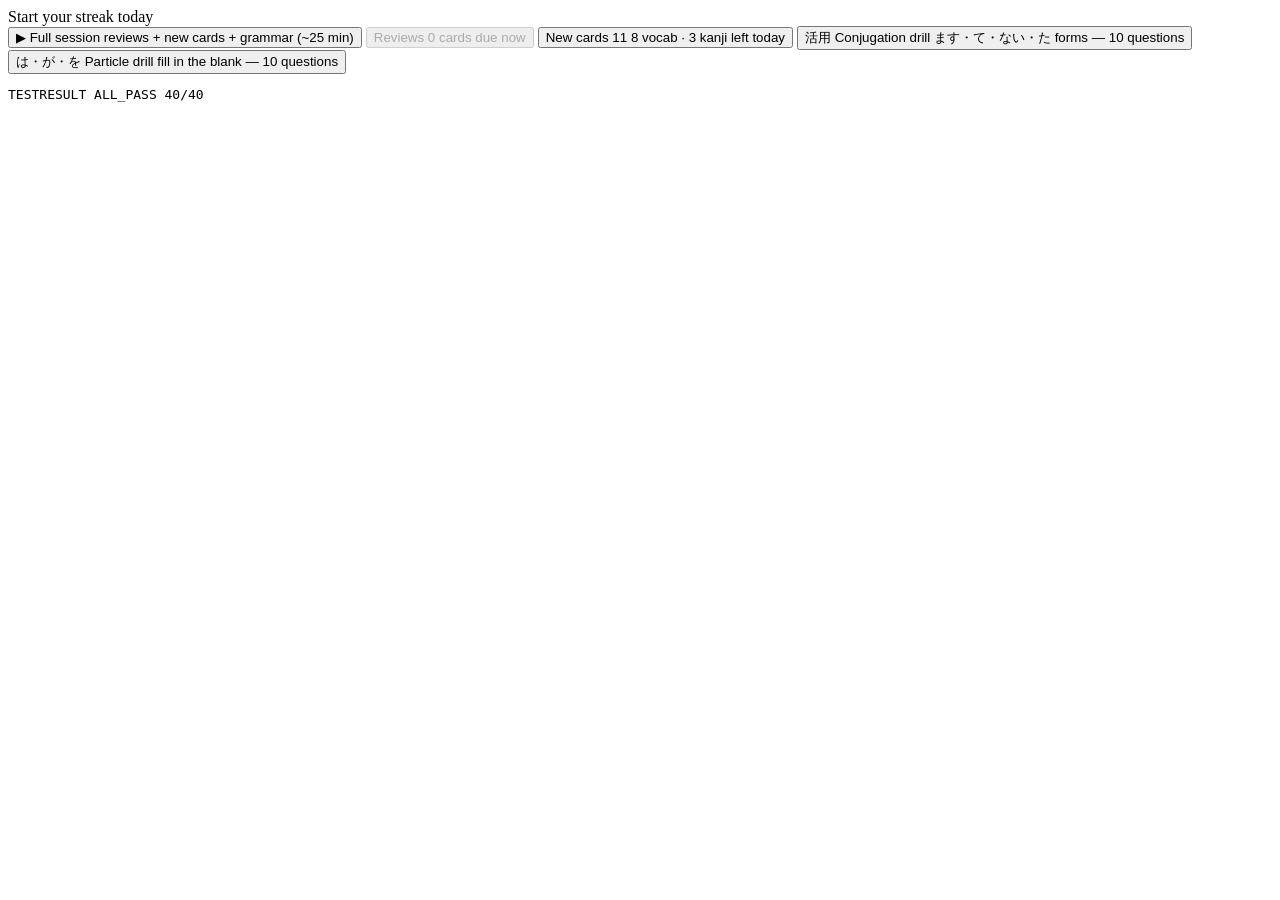
==== test.html @ 40f9b631 "Add furigana to particle drill sentences Readings annotated as kanji[kana] in the data, rendered as " ====
<!DOCTYPE html>
<html>
<head><meta charset="UTF-8"><title>tests</title></head>
<body>
<main id="view"></main>
<pre id="out"></pre>
<script src="data/vocab.js"></script>
<script src="data/kanji.js"></script>
<script src="data/verbs.js"></script>
<script src="data/particles.js"></script>
<script src="app.js"></script>
<script>
const results = [];
function eq(actual, expected, name) {
  results.push((actual === expected ? "PASS " : `FAIL [${actual}] != [${expected}] `) + name);
}

// godan basics
eq(conjugate("のむ","godan","masu"), "のみます", "nomu masu");
eq(conjugate("のむ","godan","te"), "のんで", "nomu te");
eq(conjugate("のむ","godan","ta"), "のんだ", "nomu ta");
eq(conjugate("のむ","godan","nai"), "のまない", "nomu nai");
eq(conjugate("かう","godan","nai"), "かわない", "kau nai (u->wa)");
eq(conjugate("かう","godan","te"), "かって", "kau te");
eq(conjugate("まつ","godan","te"), "まって", "matsu te");
eq(conjugate("しぬ","godan","te"), "しんで", "shinu te");
eq(conjugate("あそぶ","godan","te"), "あそんで", "asobu te");
eq(conjugate("かく","godan","te"), "かいて", "kaku te");
eq(conjugate("およぐ","godan","te"), "およいで", "oyogu te");
eq(conjugate("およぐ","godan","ta"), "およいだ", "oyogu ta");
eq(conjugate("はなす","godan","te"), "はなして", "hanasu te");
eq(conjugate("はなす","godan","ta"), "はなした", "hanasu ta");
// godan -ru and trap verbs
eq(conjugate("はしる","godan","masu"), "はしります", "hashiru masu");
eq(conjugate("かえる","godan","te"), "かえって", "kaeru te (trap verb)");
eq(conjugate("はいる","godan","nai"), "はいらない", "hairu nai (trap verb)");
// irregular godan
eq(conjugate("いく","godan","te"), "いって", "iku te (irregular)");
eq(conjugate("いく","godan","ta"), "いった", "iku ta (irregular)");
eq(conjugate("ある","godan","nai"), "ない", "aru nai (irregular)");
// ichidan
eq(conjugate("たべる","ichidan","masu"), "たべます", "taberu masu");
eq(conjugate("たべる","ichidan","te"), "たべて", "taberu te");
eq(conjugate("たべる","ichidan","nai"), "たべない", "taberu nai");
eq(conjugate("おきる","ichidan","ta"), "おきた", "okiru ta");
// suru / kuru
eq(conjugate("する","suru","masu"), "します", "suru masu");
eq(conjugate("べんきょうする","suru","ta"), "べんきょうした", "benkyou-suru ta");
eq(conjugate("べんきょうする","suru","nai"), "べんきょうしない", "benkyou-suru nai");
eq(conjugate("くる","kuru","nai"), "こない", "kuru nai");
eq(conjugate("くる","kuru","mashita"), "きました", "kuru mashita");

// data integrity: unique ids
for (const [name, deck] of [["VOCAB", VOCAB], ["KANJI", KANJI]]) {
  const ids = new Set(deck.map(x => x.id));
  eq(ids.size, deck.length, name + " ids unique");
}
// every particle answer is well-formed
const POOL = ["は","が","を","に","で","へ","と","から","まで","も","の","か"];
eq(PARTICLES.filter(p => !p.twoBlanks && !POOL.includes(p.a)).length, 0, "particle answers in pool");
eq(PARTICLES.filter(p => !p.s.includes("＿")).length, 0, "all particle sentences have a blank");
// furigana markup: brackets balanced, readings are pure kana, no kanji left unannotated
const KANJI_RE = /[一-鿿々]/;
let badRuby = [];
for (const p of PARTICLES) {
  const stripped = p.s.replace(/([一-鿿々]+)\[([^\]]+)\]/g, (m, k, yomi) => /^[ぁ-ゖー]+$/.test(yomi) ? "" : m);
  if (KANJI_RE.test(stripped) || stripped.includes("[") || stripped.includes("]")) badRuby.push(p.s);
}
eq(badRuby.join(" | "), "", "all particle kanji carry kana readings");
// rubify produces ruby tags, and strips cleanly when furigana is off
eq(rubify("私[わたし]です"), "<ruby>私<rt>わたし</rt></ruby>です", "rubify on");
S.settings.furigana = false;
eq(rubify("私[わたし]です"), "私です", "rubify off");
S.settings.furigana = true;
// every verb type is known
eq(VERBS.filter(v => !["godan","ichidan","suru","kuru"].includes(v.type)).length, 0, "verb types valid");
// SRS sanity
const c = newCardState();
gradeCard(c, 2); eq(c.ivl, 1, "new card Good -> 1 day");
gradeCard(c, 2); eq(c.ivl, 3, "second Good -> 3 days");
gradeCard(c, 0); eq(c.ivl, 0, "Again resets interval");

const fails = results.filter(r => r.startsWith("FAIL"));
document.getElementById("out").textContent =
  `TESTRESULT ${fails.length === 0 ? "ALL_PASS" : "FAILURES"} ${results.length - fails.length}/${results.length}\n` + fails.join("\n");
</script>
</body>
</html>
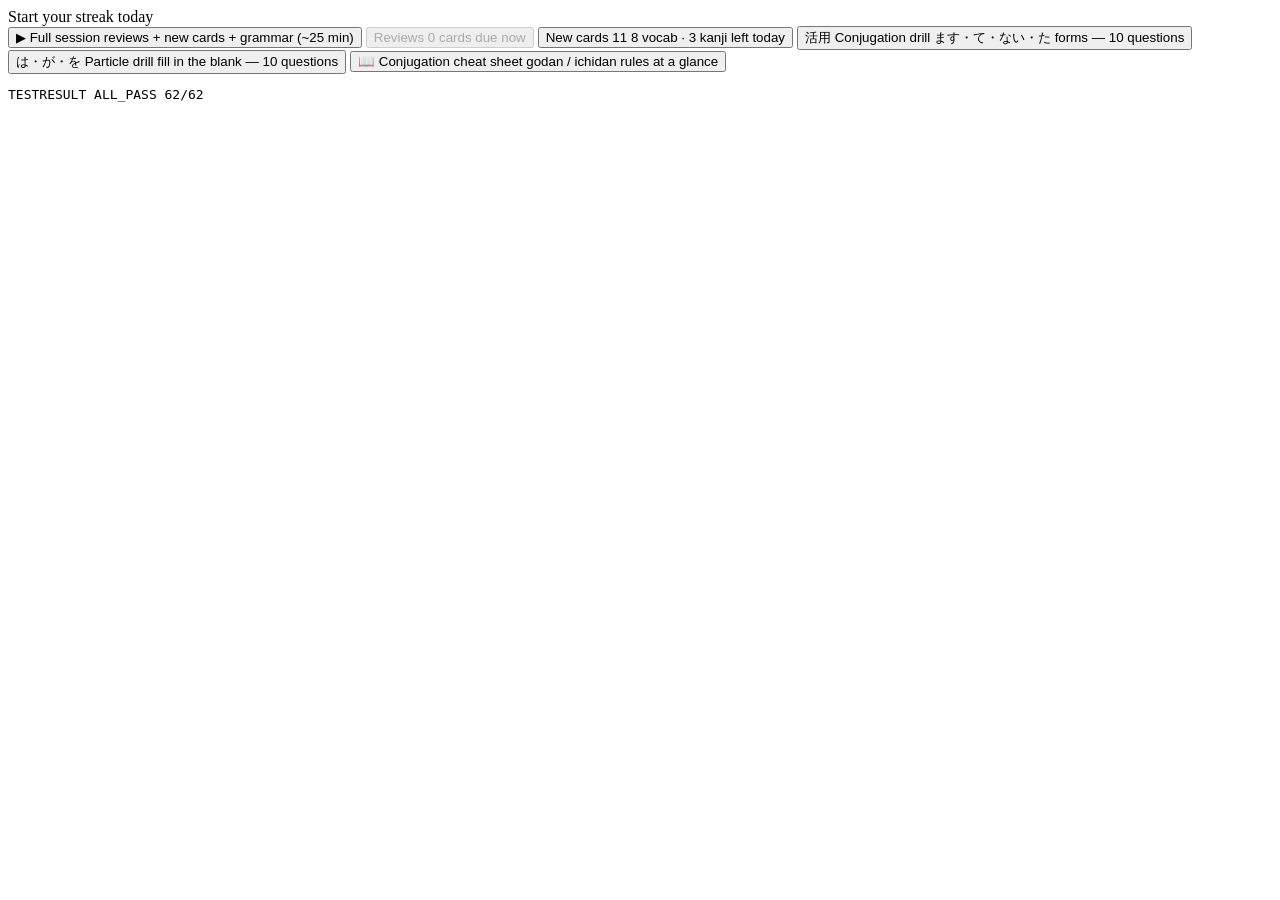
==== commit 79c137cb: "Add Word feature with bundled JLPT dictionary, and conjugation cheat sheet - data/dict.js: 7300 JLPT" ====
--- a/test.html
+++ b/test.html
@@ -4,6 +4,7 @@
 <body>
 <main id="view"></main>
 <pre id="out"></pre>
+<script src="data/dict.js"></script>
 <script src="data/vocab.js"></script>
 <script src="data/kanji.js"></script>
 <script src="data/verbs.js"></script>
@@ -74,6 +75,32 @@
 S.settings.furigana = true;
 // every verb type is known
 eq(VERBS.filter(v => !["godan","ichidan","suru","kuru"].includes(v.type)).length, 0, "verb types valid");
+// romaji conversion
+eq(romajiToKana("oyogu"), "およぐ", "romaji oyogu");
+eq(romajiToKana("gakkou"), "がっこう", "romaji double consonant");
+eq(romajiToKana("shashin"), "しゃしん", "romaji sha + n at end");
+eq(romajiToKana("benkyou"), "べんきょう", "romaji n before consonant + kyo");
+eq(romajiToKana("matte"), "まって", "romaji sokuon");
+eq(romajiToKana("nihongo"), "にほんご", "romaji n before consonant");
+eq(romajiToKana("ramen"), "らめん", "romaji trailing n");
+eq(romajiToKana("kin'youbi"), "きんようび", "romaji n-apostrophe");
+eq(romajiToKana("juu"), "じゅう", "romaji ju");
+// verb type detection
+eq(guessVerbType("泳ぐ", "およぐ"), "godan", "guess oyogu godan");
+eq(guessVerbType("食べる", "たべる"), "ichidan", "guess taberu ichidan");
+eq(guessVerbType("帰る", "かえる"), "godan", "guess kaeru trap godan");
+eq(guessVerbType("変える", "かえる"), "ichidan", "guess kaeru (change) ichidan");
+eq(guessVerbType("勉強する", "べんきょうする"), "suru", "guess suru verb");
+eq(guessVerbType("来る", "くる"), "kuru", "guess kuru");
+eq(guessVerbType("作る", "つくる"), "godan", "guess tsukuru godan (u-row before ru)");
+// dictionary search
+eq(searchDict("oyogu")[0].w, "泳ぐ", "dict search romaji");
+eq(searchDict("泳ぐ")[0].k, "およぐ", "dict search kanji");
+eq(searchDict("to swim")[0].w, "泳ぐ", "dict search english");
+eq(searchDict("").length, 0, "dict search empty");
+// dictionary integrity
+eq(DICT.length > 7000, true, "dict has 7000+ entries");
+eq(DICT.filter(d => d.length !== 4 || ![1,2,3,4,5].includes(d[3])).length, 0, "dict rows well-formed");
 // SRS sanity
 const c = newCardState();
 gradeCard(c, 2); eq(c.ivl, 1, "new card Good -> 1 day");
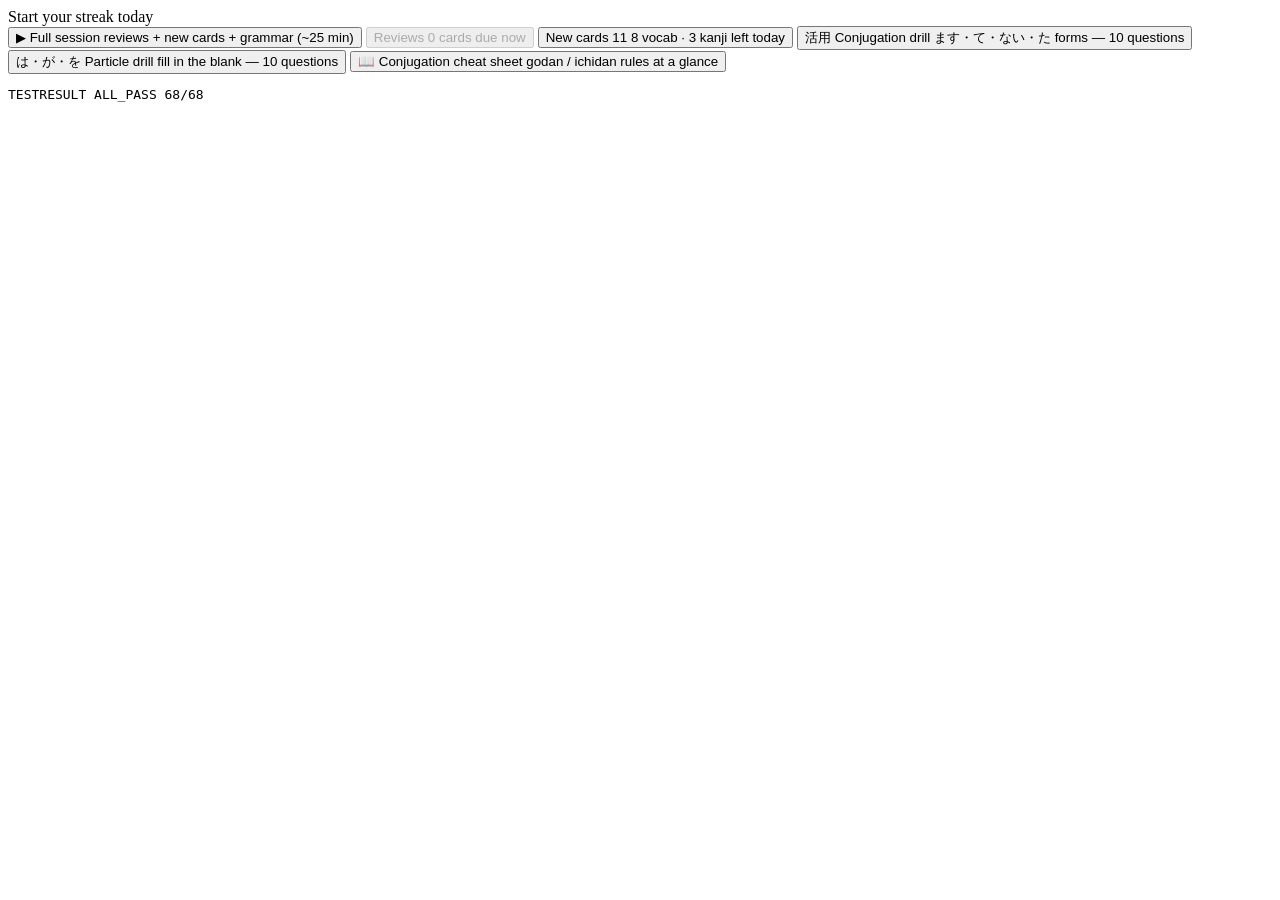
==== commit b56add8f: "Add Japanese TTS audio and production/listening card modes - speak() uses on-device ja-JP voice via " ====
--- a/test.html
+++ b/test.html
@@ -101,6 +101,20 @@
 // dictionary integrity
 eq(DICT.length > 7000, true, "dict has 7000+ entries");
 eq(DICT.filter(d => d.length !== 4 || ![1,2,3,4,5].includes(d[3])).length, 0, "dict rows well-formed");
+// speech text generation
+eq(stripRuby("私[わたし]は学生[がくせい]です"), "私は学生です", "stripRuby");
+eq(particleSpeakText({s:"水[みず]＿飲[の]みます。", a:"を"}), "水を飲みます。", "particle speak text");
+eq(particleSpeakText({s:"九時[くじ]＿五時[ごじ]＿働[はたら]きます。", a:"から/まで", twoBlanks:true}), "九時から五時まで働きます。", "two-blank speak text");
+// card modes: new cards and kanji always recognition
+S.cards["v001"] = newCardState();
+eq(cardMode("v001"), "recog", "new card -> recognition");
+S.cards["k001"] = newCardState(); S.cards["k001"].reps = 5;
+eq(cardMode("k001"), "recog", "kanji always recognition");
+S.cards["v001"].reps = 5;
+S.settings.prodCards = false; S.settings.listenCards = false;
+eq(cardMode("v001"), "recog", "modes off -> recognition");
+delete S.cards["v001"]; delete S.cards["k001"];
+S.settings.prodCards = true; S.settings.listenCards = true;
 // SRS sanity
 const c = newCardState();
 gradeCard(c, 2); eq(c.ivl, 1, "new card Good -> 1 day");
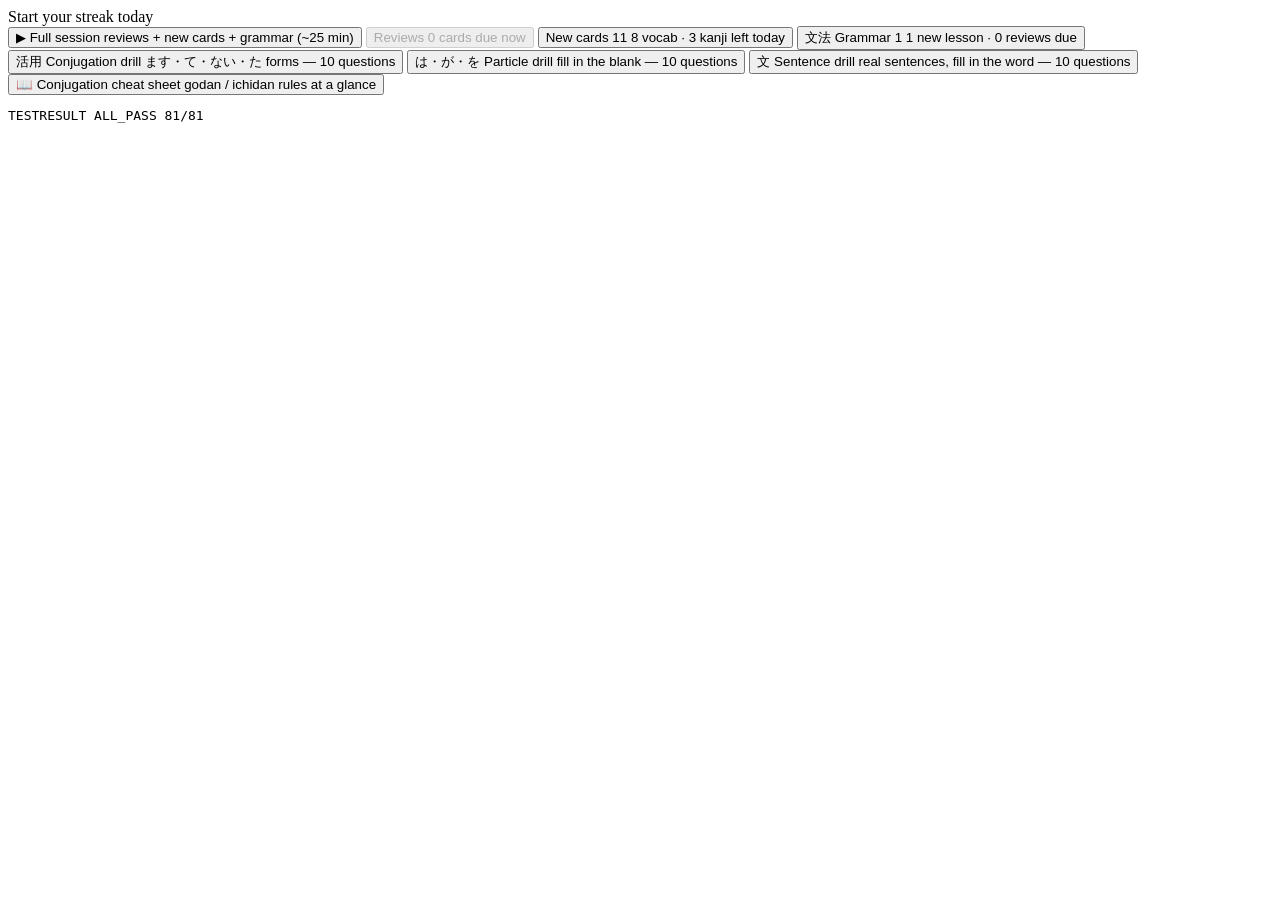
==== commit 692bffd9: "Add grammar track (14 N5 points) and Tatoeba cloze sentence drill Grammar: Bunpro-style SRS items. F" ====
--- a/test.html
+++ b/test.html
@@ -9,6 +9,8 @@
 <script src="data/kanji.js"></script>
 <script src="data/verbs.js"></script>
 <script src="data/particles.js"></script>
+<script src="data/grammar.js"></script>
+<script src="data/sentences.js"></script>
 <script src="app.js"></script>
 <script>
 const results = [];
@@ -115,6 +117,32 @@
 eq(cardMode("v001"), "recog", "modes off -> recognition");
 delete S.cards["v001"]; delete S.cards["k001"];
 S.settings.prodCards = true; S.settings.listenCards = true;
+// grammar data integrity
+eq(new Set(GRAMMAR.map(g => g.id)).size, GRAMMAR.length, "grammar ids unique");
+eq(GRAMMAR.filter(g => !g.id.startsWith("g")).length, 0, "grammar ids start with g");
+eq(GRAMMAR.filter(g => g.questions.some(q => !q.choices.includes(q.a))).length, 0, "every grammar answer is among its choices");
+eq(GRAMMAR.filter(g => g.questions.some(q => !q.q.includes("＿＿"))).length, 0, "every grammar question has a blank");
+eq(GRAMMAR.filter(g => g.questions.some(q => new Set(q.choices).size !== q.choices.length)).length, 0, "grammar choices have no duplicates");
+// all grammar kanji annotated with readings (questions + examples)
+let badG = [];
+for (const g of GRAMMAR) {
+  for (const s of [...g.questions.map(q => q.q), ...g.examples.map(e => e[0])]) {
+    const stripped = s.replace(/([一-鿿々]+)\[([^\]]+)\]/g, (m, k, yomi) => /^[ぁ-ゖー]+$/.test(yomi) ? "" : m);
+    if (/[一-鿿々]/.test(stripped) || stripped.includes("[")) badG.push(s);
+  }
+}
+eq(badG.join(" | "), "", "all grammar kanji carry kana readings");
+// grammar scheduling: id routing and due/new logic
+eq(deckOf("g001"), "grammar", "deckOf grammar");
+eq(itemById("g001").id, "g001", "itemById finds grammar");
+S.cards["g001"] = newCardState();
+eq(dueCards().includes("g001"), false, "grammar excluded from flashcard queue");
+eq(dueGrammar().includes("g001"), true, "grammar due in its own queue");
+delete S.cards["g001"];
+// sentence data integrity
+eq(SENTENCES.length >= 300, true, "300+ sentences");
+eq(SENTENCES.filter(s => s.length !== 3).length, 0, "sentence rows well-formed");
+eq(SENTENCES.filter(([jp, en, t]) => !jp.includes(t)).length, 0, "cloze target present in every sentence");
 // SRS sanity
 const c = newCardState();
 gradeCard(c, 2); eq(c.ivl, 1, "new card Good -> 1 day");
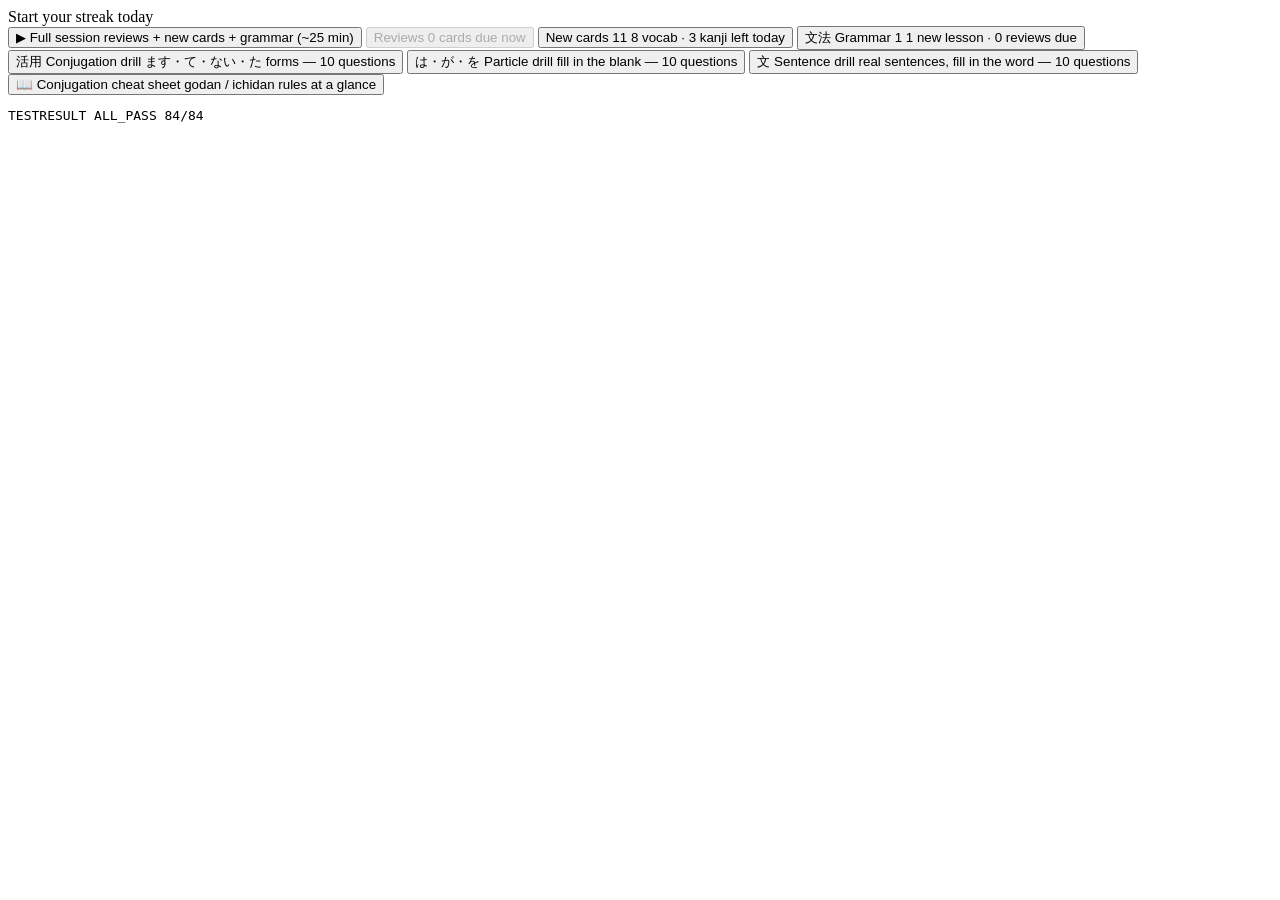
==== commit 8c13d632: "Prefer natural TTS voices and add a voice picker in Settings Auto-selection now ranks natural/neural" ====
--- a/test.html
+++ b/test.html
@@ -143,6 +143,11 @@
 eq(SENTENCES.length >= 300, true, "300+ sentences");
 eq(SENTENCES.filter(s => s.length !== 3).length, 0, "sentence rows well-formed");
 eq(SENTENCES.filter(([jp, en, t]) => !jp.includes(t)).length, 0, "cloze target present in every sentence");
+// voice ranking: natural > enhanced/siri > google > offline-default
+const mk = (name, local) => ({ name, localService: local });
+eq(voiceScore(mk("Microsoft Nanami Online (Natural)", false)) > voiceScore(mk("Kyoko (Enhanced)", true)), true, "natural beats enhanced");
+eq(voiceScore(mk("Kyoko (Enhanced)", true)) > voiceScore(mk("Google 日本語", false)), true, "enhanced beats google");
+eq(voiceScore(mk("Google 日本語", false)) > voiceScore(mk("Microsoft Haruka", true)), true, "google beats plain local");
 // SRS sanity
 const c = newCardState();
 gradeCard(c, 2); eq(c.ivl, 1, "new card Good -> 1 day");
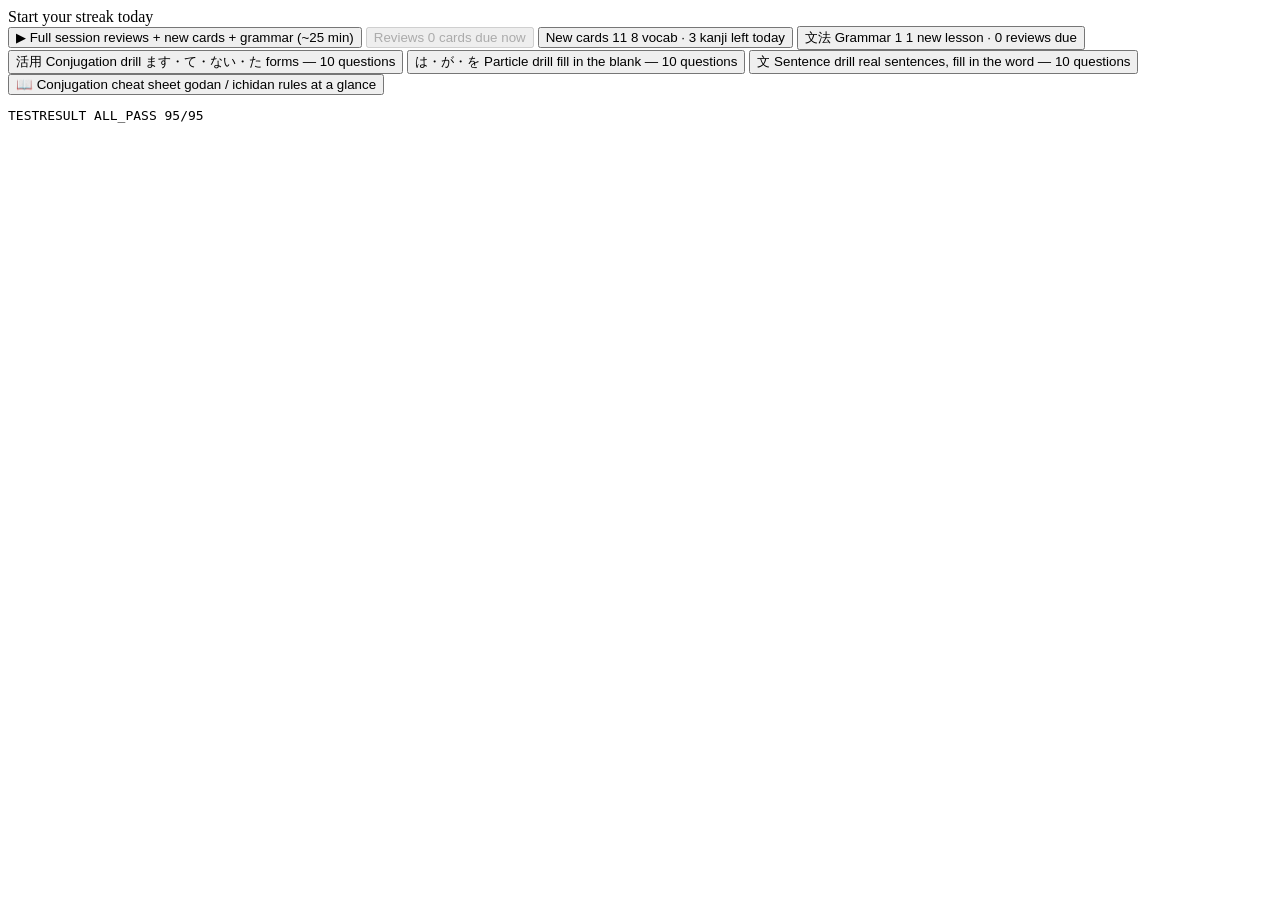
==== commit 78f9a85c: "Expand dictionary to 24k common words (JMdict) and add quick-capture inbox - data/dict.js rebuilt fr" ====
--- a/test.html
+++ b/test.html
@@ -100,9 +100,17 @@
 eq(searchDict("泳ぐ")[0].k, "およぐ", "dict search kanji");
 eq(searchDict("to swim")[0].w, "泳ぐ", "dict search english");
 eq(searchDict("").length, 0, "dict search empty");
+// kana normalization: katakana + long-vowel mark match by-ear romaji
+eq(normKana("コーヒー"), "こおひい", "normKana katakana long vowel");
+eq(normKana("およぐ"), "およぐ", "normKana hiragana untouched");
+eq(searchDict("koohii")[0].w, "コーヒー", "dict search loanword by ear");
+eq(searchDict("ko-hi-")[0].w, "コーヒー", "dict search loanword with - for ー");
 // dictionary integrity
-eq(DICT.length > 7000, true, "dict has 7000+ entries");
-eq(DICT.filter(d => d.length !== 4 || ![1,2,3,4,5].includes(d[3])).length, 0, "dict rows well-formed");
+eq(DICT.length > 20000, true, "dict has 20000+ entries");
+eq(DICT.filter(d => d.length !== 4 || ![0,1,2,3,4,5].includes(d[3])).length, 0, "dict rows well-formed");
+for (const lvl of [5,4,3,2,1,0]) eq(DICT.some(d => d[3] === lvl), true, "dict has N" + lvl + " entries");
+// inbox
+eq(Array.isArray(S.inbox), true, "inbox initialised");
 // speech text generation
 eq(stripRuby("私[わたし]は学生[がくせい]です"), "私は学生です", "stripRuby");
 eq(particleSpeakText({s:"水[みず]＿飲[の]みます。", a:"を"}), "水を飲みます。", "particle speak text");
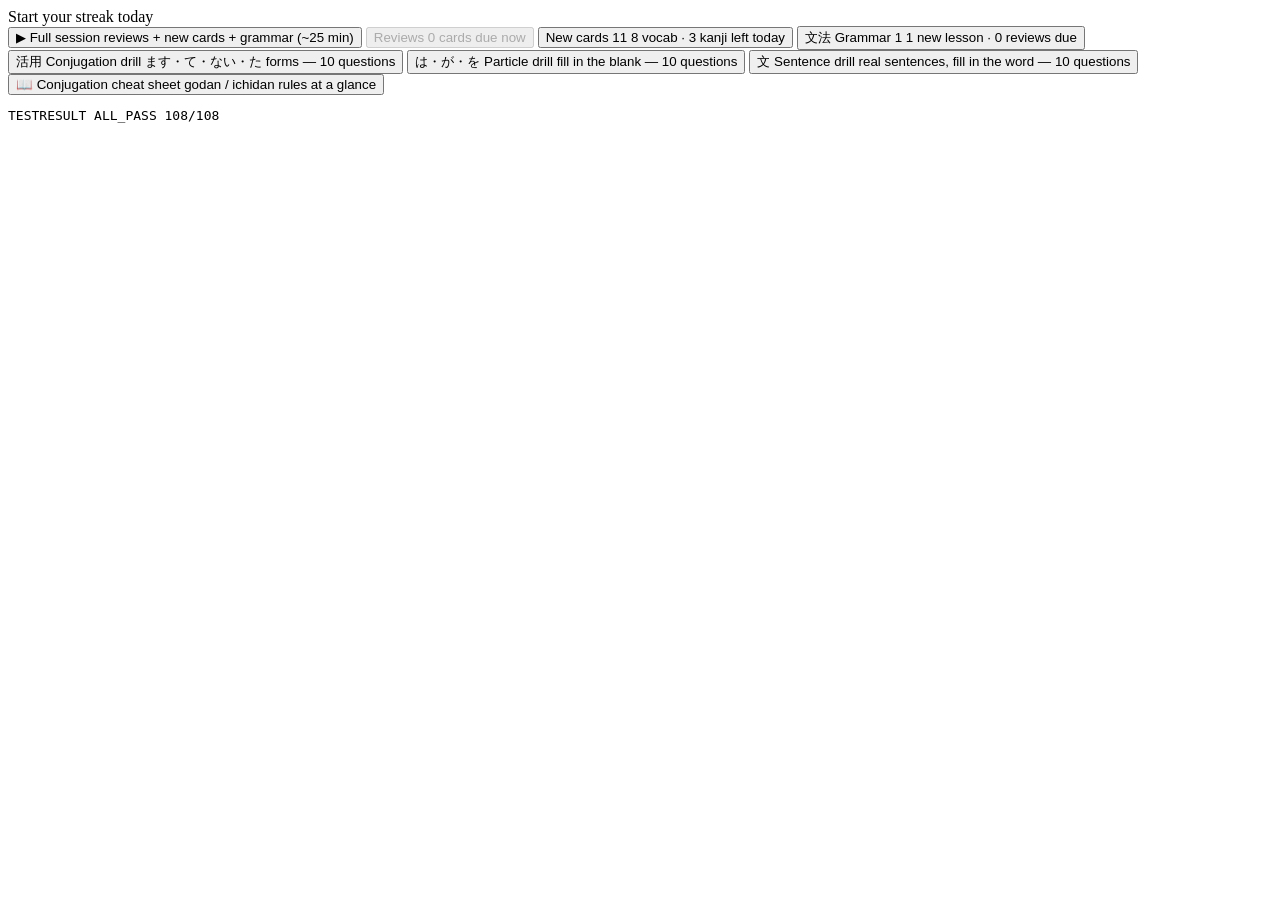
==== commit 2307ed06: "Find words typed in conjugated forms (tsukurimasu -> finds tsukuru) deconjugate() turns polite/te/ta" ====
--- a/test.html
+++ b/test.html
@@ -105,6 +105,20 @@
 eq(normKana("およぐ"), "およぐ", "normKana hiragana untouched");
 eq(searchDict("koohii")[0].w, "コーヒー", "dict search loanword by ear");
 eq(searchDict("ko-hi-")[0].w, "コーヒー", "dict search loanword with - for ー");
+// deconjugation: conjugated input finds the dictionary form
+eq(deconjugate("つくります").has("つくる"), true, "deconj masu godan");
+eq(deconjugate("たべました").has("たべる"), true, "deconj mashita ichidan");
+eq(deconjugate("のんで").has("のむ"), true, "deconj te-form");
+eq(deconjugate("いかない").has("いく"), true, "deconj nai godan");
+eq(deconjugate("べんきょうします").has("べんきょう"), true, "deconj suru-verb noun");
+eq(deconjugate("たかかった").has("たかい"), true, "deconj i-adjective past");
+eq(searchDict("tsukurimasu")[0].w, "作る", "dict search polite form");
+eq(searchDict("tabemashita")[0].w, "食べる", "dict search past polite");
+eq(searchDict("nonde")[0].w, "飲む", "dict search te-form");
+eq(searchDict("benkyoushimasu")[0].w, "勉強", "dict search suru-verb");
+eq(searchDict("itte").some(h => h.w === "行く"), true, "dict search itte finds iku");
+eq(searchDict("tsukurimasu")[0].via, true, "deconj hits are flagged");
+eq(searchDict("oyogu")[0].via, false, "direct hits not flagged");
 // dictionary integrity
 eq(DICT.length > 20000, true, "dict has 20000+ entries");
 eq(DICT.filter(d => d.length !== 4 || ![0,1,2,3,4,5].includes(d[3])).length, 0, "dict rows well-formed");
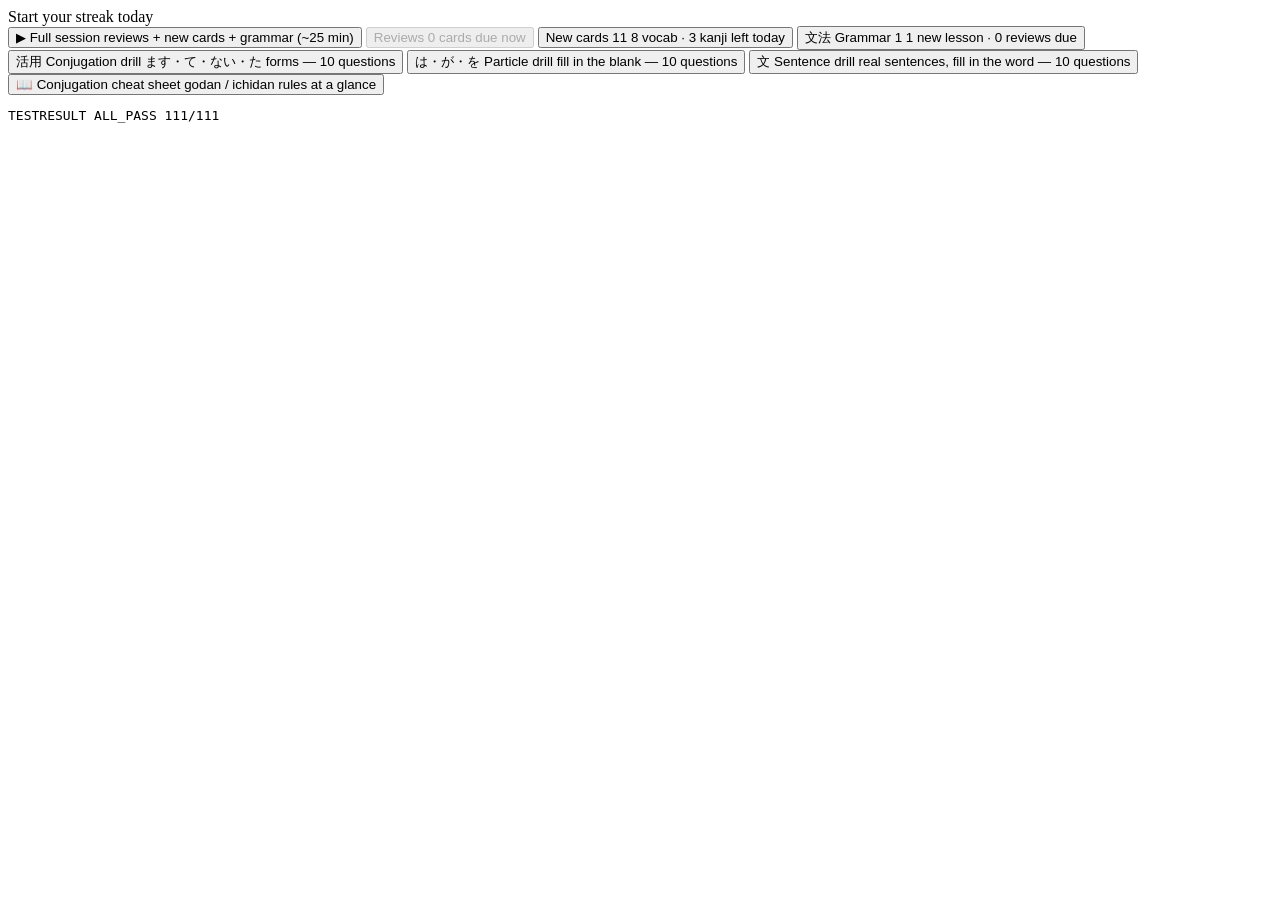
==== commit 1b2058f2: "Deconjugate progressive forms too (tabeteimasu -> finds taberu) Co-Authored-By: Claude Fable 5 <nore" ====
--- a/test.html
+++ b/test.html
@@ -112,6 +112,9 @@
 eq(deconjugate("いかない").has("いく"), true, "deconj nai godan");
 eq(deconjugate("べんきょうします").has("べんきょう"), true, "deconj suru-verb noun");
 eq(deconjugate("たかかった").has("たかい"), true, "deconj i-adjective past");
+eq(deconjugate("たべています").has("たべる"), true, "deconj progressive");
+eq(deconjugate("のんでいた").has("のむ"), true, "deconj progressive past plain");
+eq(searchDict("tabeteimasu")[0].w, "食べる", "dict search progressive");
 eq(searchDict("tsukurimasu")[0].w, "作る", "dict search polite form");
 eq(searchDict("tabemashita")[0].w, "食べる", "dict search past polite");
 eq(searchDict("nonde")[0].w, "飲む", "dict search te-form");
